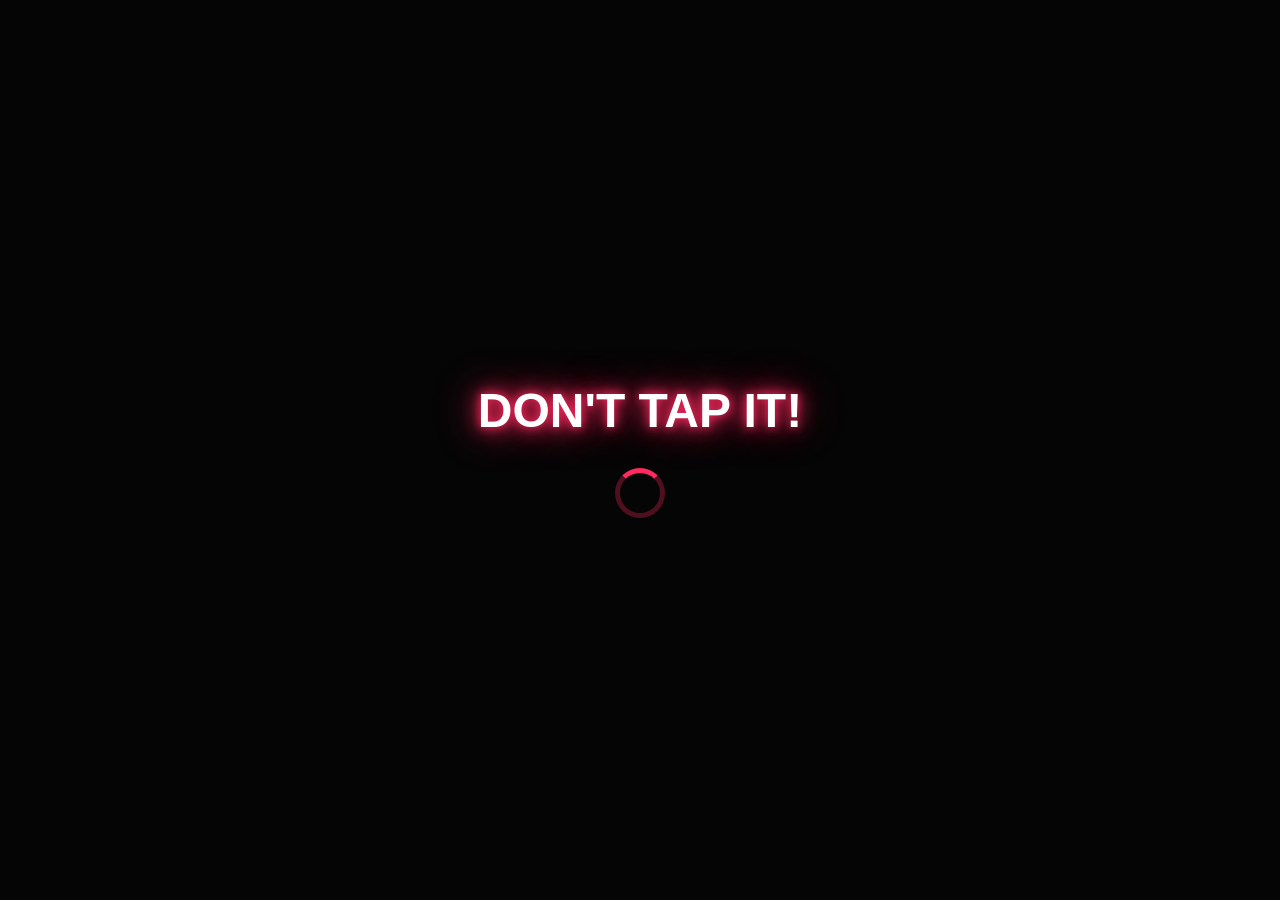
==== app/src/main/assets/www/index.html @ 911aa56b "build: initialize Android project structure Set up the project with core Android configurations, inc" ====
<!DOCTYPE html>
<html lang="en">
<head>
    <meta charset="UTF-8">
    <meta name="viewport" content="width=device-width, initial-scale=1.0, maximum-scale=1.0, user-scalable=no">
    <title>Don't Tap It!</title>
    <link rel="stylesheet" href="style.css">
    <link rel="manifest" href="manifest.json">
</head>
<body>
    <div id="game-container">
        <!-- Splash Screen -->
        <div id="screen-splash" class="screen active">
            <h1 class="neon-title">Don't Tap It!</h1>
            <div class="loader"></div>
        </div>

        <!-- Home Screen -->
        <div id="screen-home" class="screen">
            <h1 class="neon-title small">Don't Tap It!</h1>
            <div class="button-group">
                <button class="btn btn-primary" id="btn-start">Start Tapping</button>
                <button class="btn btn-secondary" id="btn-shop">Shop</button>
                <button class="btn btn-secondary" id="btn-missions">Missions</button>
            </div>
            <div class="stats-panel glass-panel">
                <p>Best Score: <span id="home-best-score">0</span></p>
                <p>Coins: <span id="home-coins">0</span></p>
            </div>
            <div class="bottom-links">
                <button class="btn btn-icon" id="btn-settings">⚙️ Settings</button>
            </div>
        </div>

        <!-- Gameplay Screen -->
        <div id="screen-game" class="screen">
            <div class="hud">
                <div class="hud-top">
                    <span class="score">Score: <span id="game-score">0</span></span>
                    <span class="combo">Combo x<span id="game-combo">1</span></span>
                </div>
                <div class="energy-bar-container">
                    <div class="energy-bar" id="energy-bar"></div>
                </div>
            </div>
            <div id="play-area">
                <div id="target-button" class="game-object skin-default">TAP</div>
                <div id="message-toast" class="toast hidden"></div>
            </div>
        </div>

        <!-- Game Over Screen -->
        <div id="screen-gameover" class="screen">
            <h2 class="neon-title small">Game Over</h2>
            <p class="subtitle">The button won.</p>
            <div class="glass-panel text-center">
                <p>Score: <span id="end-score">0</span></p>
                <p>Best: <span id="end-best">0</span></p>
                <p>Coins Earned: +<span id="end-coins">0</span></p>
            </div>
            <div class="button-group mt-2">
                <button class="btn btn-primary" id="btn-restart">Play Again</button>
                <button class="btn btn-ad" id="btn-ad-continue">Watch Ad to Continue</button>
                <button class="btn btn-secondary" id="btn-home-from-end">Home</button>
            </div>
        </div>

        <!-- Shop Screen -->
        <div id="screen-shop" class="screen">
            <h2 class="neon-title small">Shop</h2>
            <p>Coins: <span id="shop-coins">0</span></p>
            <div class="shop-grid" id="shop-grid">
                <!-- Shop items injected via JS -->
            </div>
            <button class="btn btn-secondary mt-2" id="btn-home-from-shop">Back</button>
        </div>

        <!-- Missions Screen -->
        <div id="screen-missions" class="screen">
            <h2 class="neon-title small">Daily Missions</h2>
            <div class="missions-list" id="missions-list">
                <!-- Missions injected via JS -->
            </div>
            <button class="btn btn-secondary mt-2" id="btn-home-from-missions">Back</button>
        </div>

        <!-- Settings Screen -->
        <div id="screen-settings" class="screen">
            <h2 class="neon-title small">Settings</h2>
            <div class="settings-list glass-panel">
                <label class="setting-item">
                    <span>Sound</span>
                    <input type="checkbox" id="toggle-sound" checked>
                </label>
                <label class="setting-item">
                    <span>Vibration</span>
                    <input type="checkbox" id="toggle-vibration" checked>
                </label>
                <button class="btn btn-danger mt-1" id="btn-reset">Reset Progress</button>
            </div>
            <p class="credits">Credits: All assets are original or generated for this game.</p>
            <button class="btn btn-secondary mt-2" id="btn-home-from-settings">Back</button>
        </div>
    </div>
    <script src="game.js"></script>
</body>
</html>
---- app/src/main/assets/www/style.css ----
* {
    box-sizing: border-box;
    margin: 0;
    padding: 0;
    user-select: none;
    -webkit-tap-highlight-color: transparent;
}

body {
    background-color: #050505;
    color: #FFFFFF;
    font-family: 'Segoe UI', Roboto, Helvetica, Arial, sans-serif;
    overflow: hidden;
    touch-action: manipulation;
}

#game-container {
    position: absolute;
    top: 0;
    left: 0;
    width: 100vw;
    height: 100vh;
    overflow: hidden;
}

.screen {
    position: absolute;
    top: 0;
    left: 0;
    width: 100%;
    height: 100%;
    display: none;
    flex-direction: column;
    align-items: center;
    justify-content: center;
    padding: 20px;
    background: #050505;
}

.screen.active {
    display: flex;
}

.neon-title {
    font-size: 3rem;
    font-weight: 900;
    color: #FFFFFF;
    text-transform: uppercase;
    text-shadow: 0 0 10px #FF2A5F, 0 0 20px #FF2A5F, 0 0 40px #FF2A5F;
    margin-bottom: 30px;
    text-align: center;
}

.neon-title.small {
    font-size: 2rem;
    margin-bottom: 20px;
}

.loader {
    width: 50px;
    height: 50px;
    border: 5px solid rgba(255, 42, 95, 0.3);
    border-top-color: #FF2A5F;
    border-radius: 50%;
    animation: spin 1s linear infinite;
}

@keyframes spin { 100% { transform: rotate(360deg); } }

.button-group {
    display: flex;
    flex-direction: column;
    gap: 15px;
    width: 100%;
    max-width: 300px;
}

.btn {
    padding: 15px 20px;
    border: none;
    border-radius: 12px;
    font-size: 1.2rem;
    font-weight: bold;
    cursor: pointer;
    transition: transform 0.1s, box-shadow 0.2s;
    text-align: center;
    color: white;
}

.btn:active {
    transform: scale(0.95);
}

.btn-primary {
    background: linear-gradient(135deg, #FF2A5F 0%, #D81B60 100%);
    box-shadow: 0 4px 15px rgba(255, 42, 95, 0.4);
}

.btn-secondary {
    background: linear-gradient(135deg, #00E5FF 0%, #00B0FF 100%);
    box-shadow: 0 4px 15px rgba(0, 229, 255, 0.4);
}

.btn-ad {
    background: linear-gradient(135deg, #FFD600 0%, #FFAB00 100%);
    box-shadow: 0 4px 15px rgba(255, 214, 0, 0.4);
    color: #000;
}

.btn-danger {
    background: linear-gradient(135deg, #D32F2F 0%, #B71C1C 100%);
}

.glass-panel {
    background: rgba(255, 255, 255, 0.05);
    backdrop-filter: blur(24px);
    border: 1px solid rgba(255, 255, 255, 0.1);
    border-radius: 32px;
    padding: 20px;
    width: 100%;
    max-width: 300px;
    margin-bottom: 20px;
    margin-top: 20px;
    box-shadow: 0 25px 50px -12px rgba(0, 0, 0, 0.25);
}

.text-center { text-align: center; }
.mt-1 { margin-top: 10px; }
.mt-2 { margin-top: 20px; }

/* Gameplay UI */
.hud {
    position: absolute;
    top: 20px;
    left: 20px;
    right: 20px;
    display: flex;
    flex-direction: column;
    gap: 10px;
    z-index: 10;
}

.hud-top {
    display: flex;
    justify-content: space-between;
    font-size: 1.2rem;
    font-weight: bold;
    text-shadow: 0 2px 4px rgba(0,0,0,0.5);
}

.energy-bar-container {
    width: 100%;
    height: 12px;
    background: rgba(255,255,255,0.1);
    border-radius: 9999px;
    overflow: hidden;
}

.energy-bar {
    height: 100%;
    width: 100%;
    background: linear-gradient(to right, #22d3ee, #2563eb);
    box-shadow: 0 0 12px rgba(34, 211, 238, 0.5);
    transition: width 0.1s linear, background-color 0.3s;
}

#play-area {
    position: relative;
    flex: 1;
    width: 100%;
    height: 100%;
}

.game-object {
    position: absolute;
    width: 120px;
    height: 120px;
    border-radius: 50%;
    display: flex;
    flex-direction: column;
    align-items: center;
    justify-content: center;
    font-weight: 900;
    color: white;
    cursor: pointer;
    box-shadow: 0 20px 50px rgba(225, 29, 72, 0.4), inset 0 4px 8px rgba(255, 255, 255, 0.3);
    transition: transform 0.1s;
    transform: translate(-50%, -50%);
    border: 4px solid rgba(255, 255, 255, 0.2);
    font-size: 1.5rem;
    line-height: 1;
    text-transform: uppercase;
}

.game-object::after {
    content: '';
    position: absolute;
    top: 10%;
    left: 25%;
    width: 50%;
    height: 15%;
    background: rgba(255, 255, 255, 0.2);
    border-radius: 50%;
    filter: blur(2px);
}

.game-object:active {
    transform: translate(-50%, -50%) scale(0.95);
    filter: brightness(1.1);
}

.skin-default { background: linear-gradient(to bottom right, #ec4899, #e11d48, #6b21a8); }
.skin-fake { background: linear-gradient(to bottom right, #4ade80, #16a34a, #14532d); box-shadow: 0 20px 50px rgba(22, 163, 74, 0.4), inset 0 4px 8px rgba(255, 255, 255, 0.3); }
.skin-bomb { background: linear-gradient(to bottom right, #9ca3af, #4b5563, #1f2937); box-shadow: 0 20px 50px rgba(75, 85, 99, 0.4), inset 0 4px 8px rgba(255, 255, 255, 0.3); }

.toast {
    position: absolute;
    top: 20%;
    left: 50%;
    transform: translate(-50%, -50%) rotate(-2deg);
    background: rgba(255, 255, 255, 0.05);
    backdrop-filter: blur(12px);
    border: 1px solid rgba(255, 255, 255, 0.1);
    color: #67e8f9;
    padding: 10px 20px;
    border-radius: 16px;
    font-weight: 500;
    font-style: italic;
    font-size: 0.875rem;
    text-align: center;
    pointer-events: none;
    opacity: 1;
    transition: opacity 0.5s;
    z-index: 20;
    white-space: nowrap;
}

.toast.hidden {
    opacity: 0;
}

/* Shop Grid */
.shop-grid {
    display: grid;
    grid-template-columns: 1fr 1fr;
    gap: 10px;
    width: 100%;
    max-width: 350px;
    max-height: 50vh;
    overflow-y: auto;
}

.shop-item {
    background: rgba(255,255,255,0.1);
    padding: 15px;
    border-radius: 12px;
    text-align: center;
    border: 2px solid transparent;
}

.shop-item.selected {
    border-color: #00E5FF;
}

.shop-icon {
    width: 40px;
    height: 40px;
    border-radius: 50%;
    margin: 0 auto 10px;
}

/* Missions */
.missions-list {
    width: 100%;
    max-width: 350px;
    display: flex;
    flex-direction: column;
    gap: 10px;
}

.mission-item {
    background: rgba(255,255,255,0.1);
    padding: 15px;
    border-radius: 12px;
    display: flex;
    justify-content: space-between;
    align-items: center;
}

.setting-item {
    display: flex;
    justify-content: space-between;
    width: 100%;
    padding: 10px 0;
    font-size: 1.2rem;
}
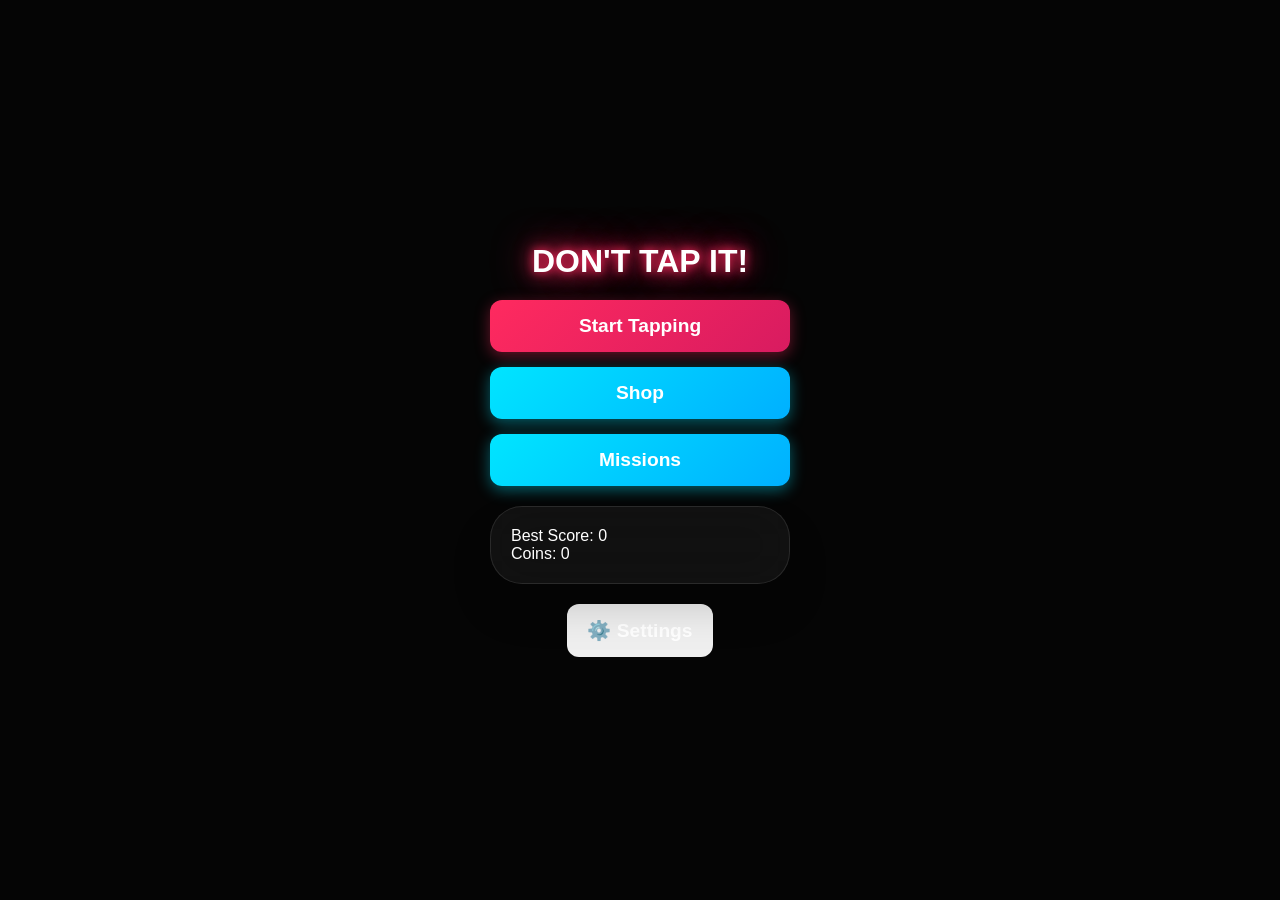
==== commit 0e6220bd: "feat: remove splash screen for faster loading Optimize startup by removing the splash screen and ini" ====
--- a/app/src/main/assets/www/index.html
+++ b/app/src/main/assets/www/index.html
@@ -4,19 +4,13 @@
     <meta charset="UTF-8">
     <meta name="viewport" content="width=device-width, initial-scale=1.0, maximum-scale=1.0, user-scalable=no">
     <title>Don't Tap It!</title>
-    <link rel="stylesheet" href="style.css">
-    <link rel="manifest" href="manifest.json">
+    <link rel="stylesheet" href="./style.css">
+    <link rel="manifest" href="./manifest.json">
 </head>
 <body>
     <div id="game-container">
-        <!-- Splash Screen -->
-        <div id="screen-splash" class="screen active">
-            <h1 class="neon-title">Don't Tap It!</h1>
-            <div class="loader"></div>
-        </div>
-
-        <!-- Home Screen -->
-        <div id="screen-home" class="screen">
+        <!-- Home Screen (Default Active) -->
+        <div id="screen-home" class="screen active">
             <h1 class="neon-title small">Don't Tap It!</h1>
             <div class="button-group">
                 <button class="btn btn-primary" id="btn-start">Start Tapping</button>
@@ -102,6 +96,12 @@
             <button class="btn btn-secondary mt-2" id="btn-home-from-settings">Back</button>
         </div>
     </div>
-    <script src="game.js"></script>
+    <noscript>
+        <div style="display: flex; flex-direction: column; align-items: center; justify-content: center; height: 100vh; background: #050505; color: white;">
+            <h1>Don’t Tap It!</h1>
+            <button style="padding: 15px 20px; font-size: 1.2rem; font-weight: bold; background: #FF2A5F; color: white; border: none; border-radius: 12px;">Start Tapping</button>
+        </div>
+    </noscript>
+    <script src="./game.js"></script>
 </body>
 </html>
--- a/app/src/main/assets/www/style.css
+++ b/app/src/main/assets/www/style.css
@@ -6,7 +6,9 @@
     -webkit-tap-highlight-color: transparent;
 }
 
-body {
+html, body {
+    width: 100%;
+    min-height: 100vh;
     background-color: #050505;
     color: #FFFFFF;
     font-family: 'Segoe UI', Roboto, Helvetica, Arial, sans-serif;
@@ -18,8 +20,8 @@
     position: absolute;
     top: 0;
     left: 0;
-    width: 100vw;
-    height: 100vh;
+    width: 100%;
+    height: 100%;
     overflow: hidden;
 }
 
